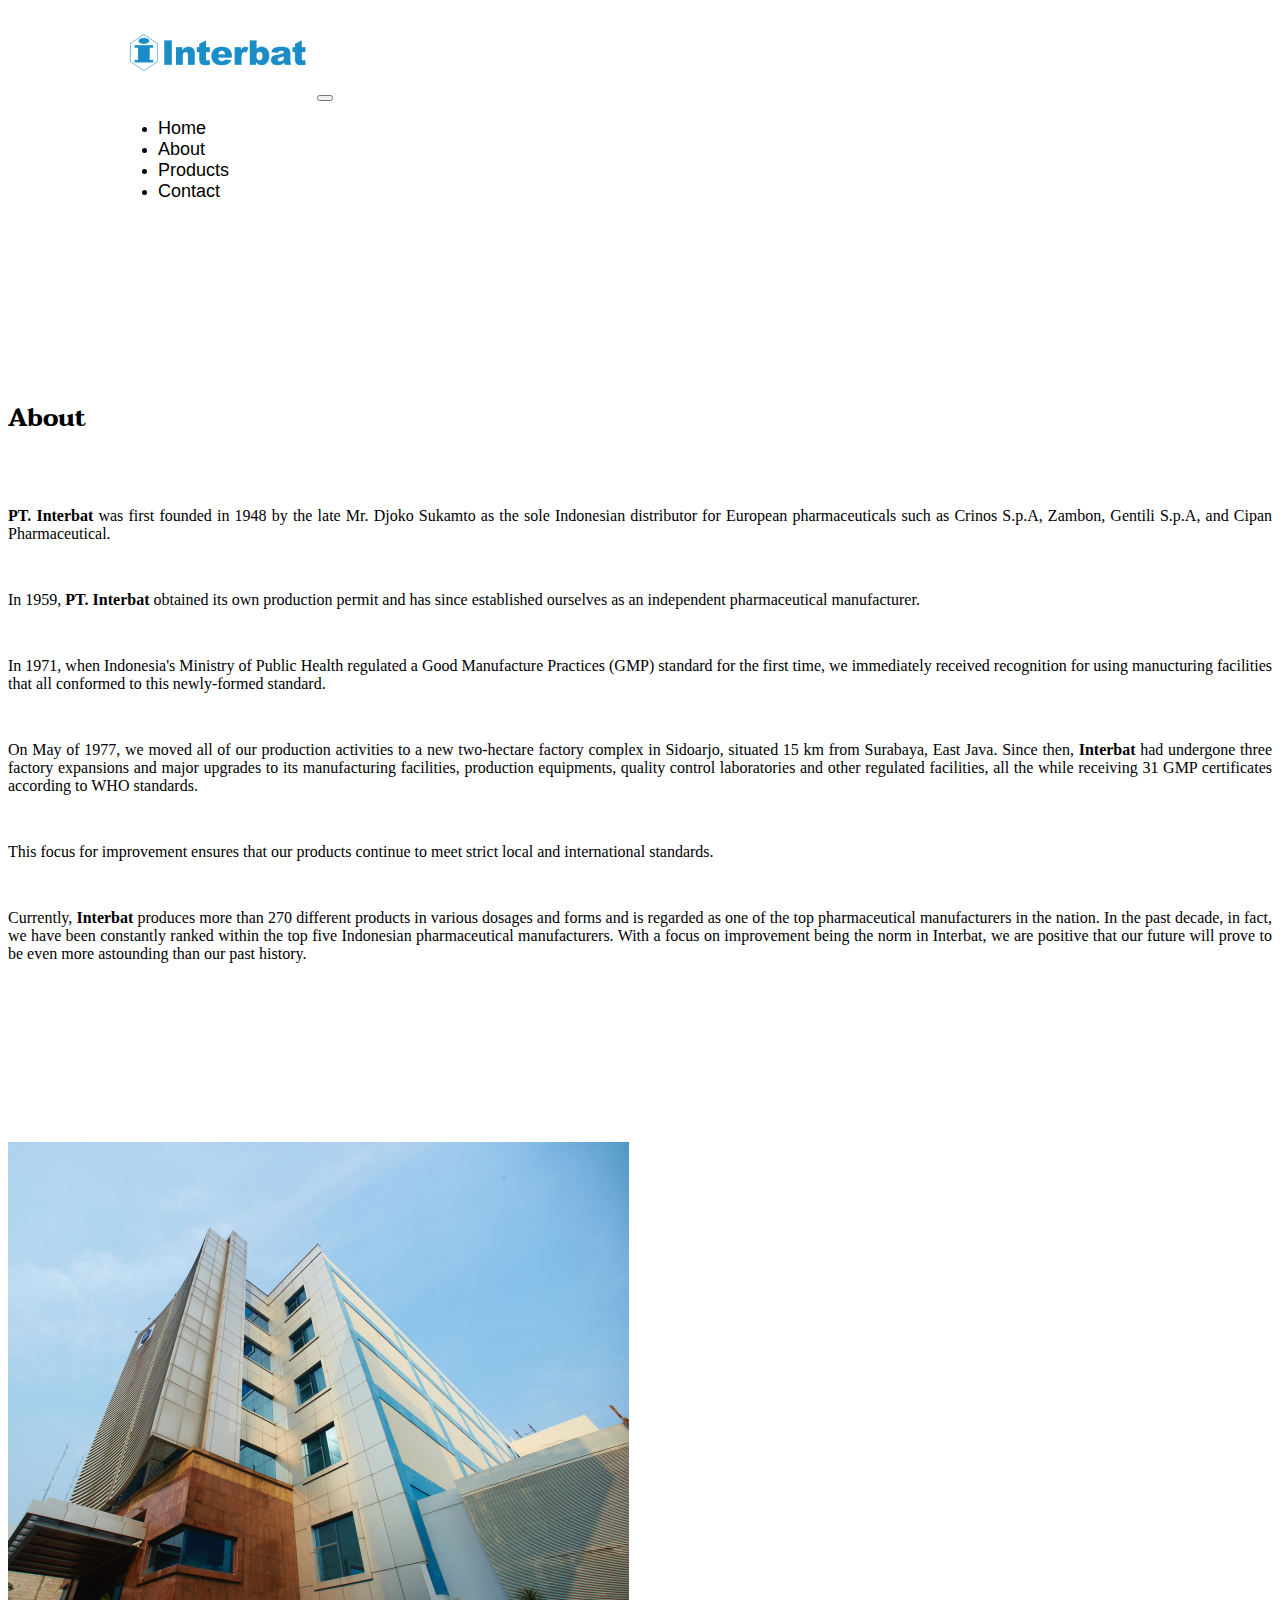
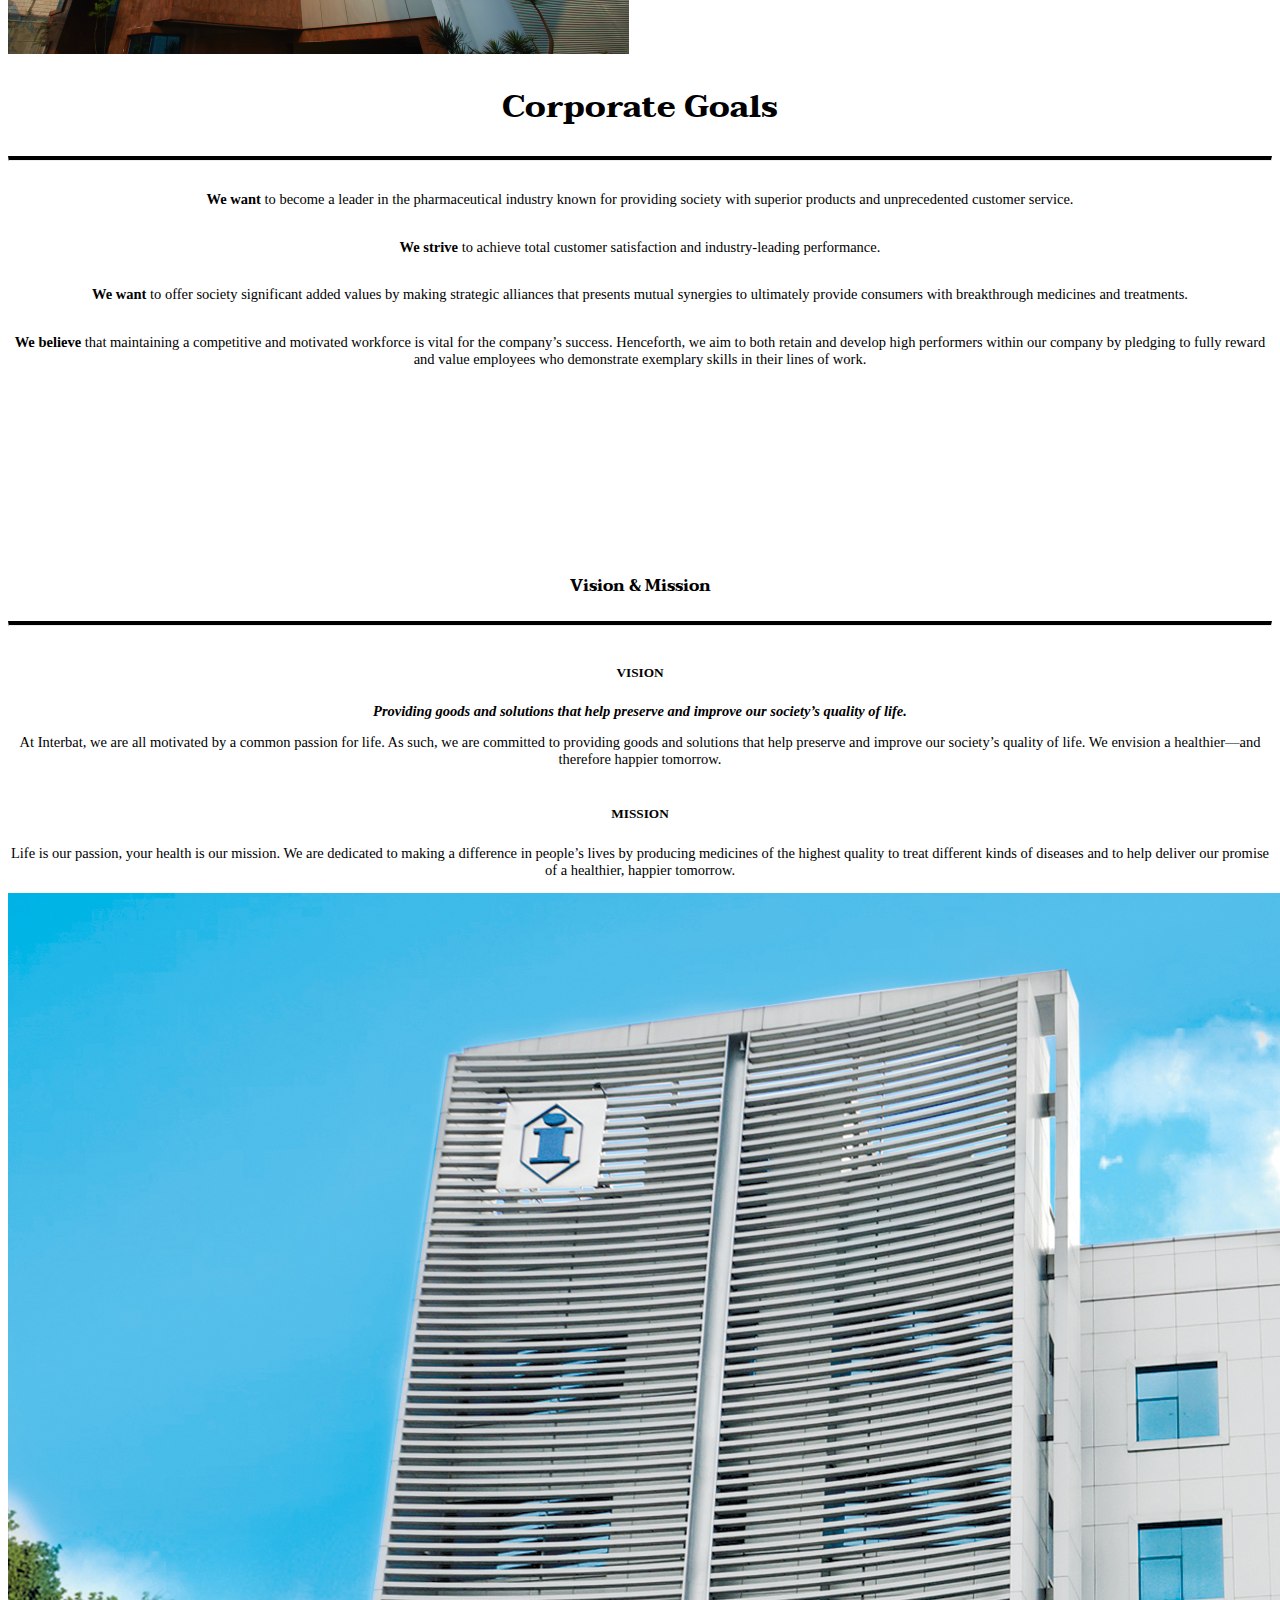
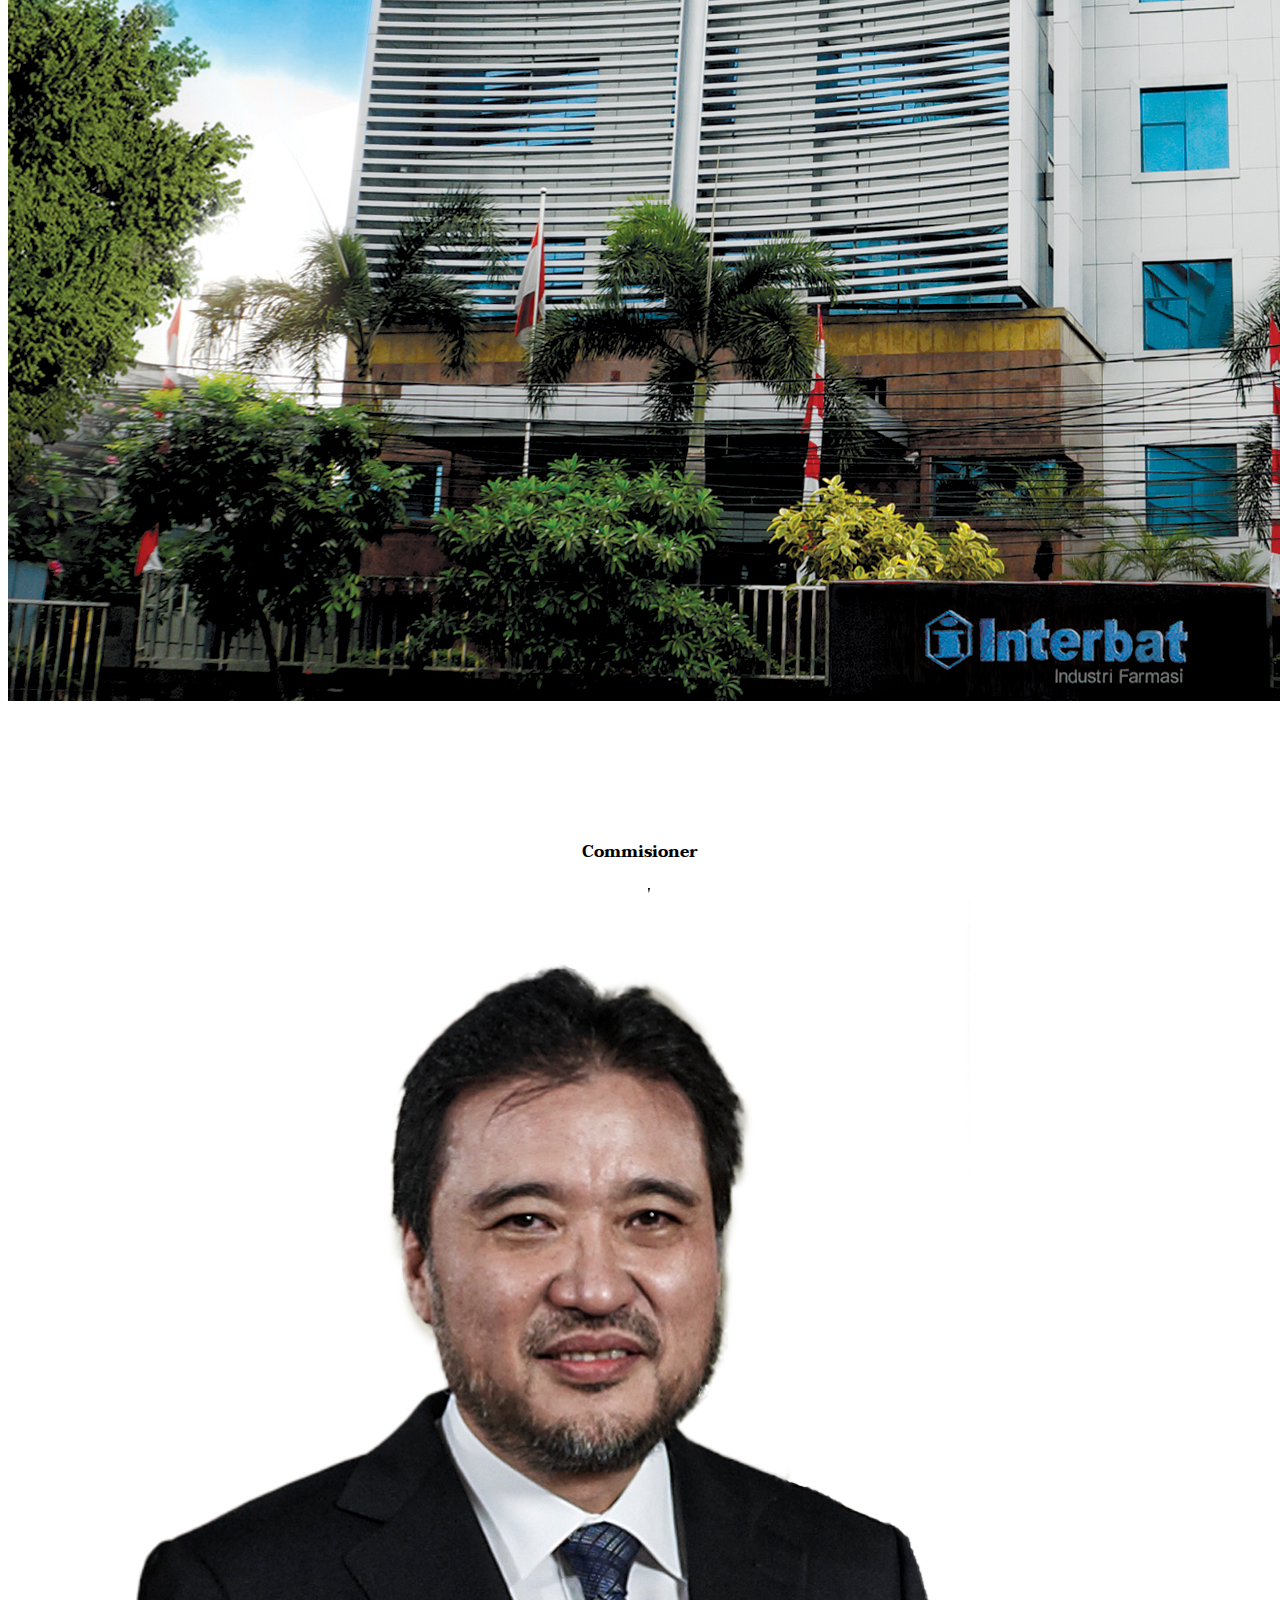
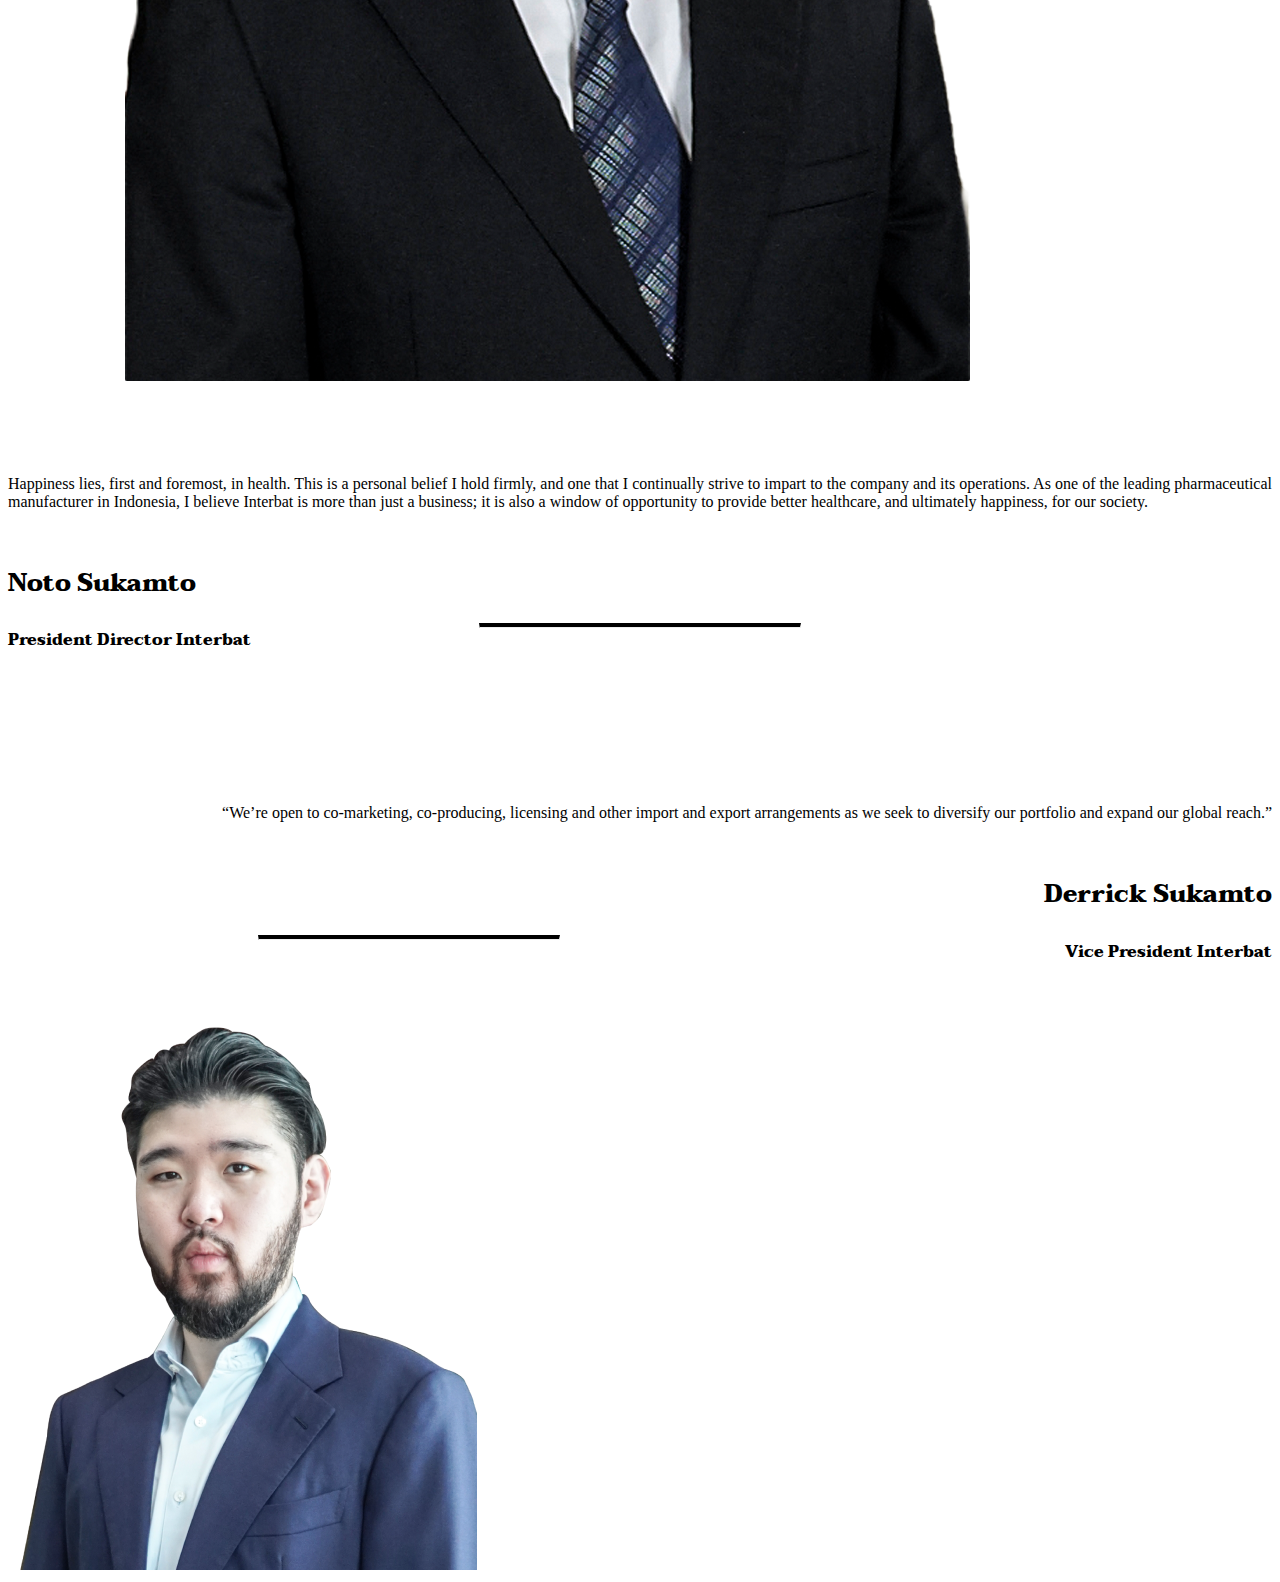
==== about.html @ 69013d94 "first commit" ====
<!doctype html>
<html lang="en">
  <head>
    <!-- Required meta tags -->
    <meta charset="utf-8">
    <meta name="viewport" content="width=device-width, initial-scale=1">
    <link rel="stylesheet" href="css/styles.css">
    
    <!-- Bootstrap CSS -->
    <link href="https://cdn.jsdelivr.net/npm/bootstrap@5.1.3/dist/css/bootstrap.min.css" rel="stylesheet" integrity="sha384-1BmE4kWBq78iYhFldvKuhfTAU6auU8tT94WrHftjDbrCEXSU1oBoqyl2QvZ6jIW3" crossorigin="anonymous">

    <title>About</title>

    <style>
        
        .dropdown-content {
          display: none;
          position: absolute;
          background-color: #f1f1f1;
          min-width: 160px;
          box-shadow: 0px 8px 16px 0px rgba(0,0,0,0.2);
          z-index: 1;
          
        }
        
        .dropdown-content a {
          color: black;
          padding: 12px 16px;
          text-decoration: none;
          display: block;
        }
        
        .dropdown-content a:hover {background-color: #ddd;}
        
        .dropdown:hover .dropdown-content {display: block;}
        </style>
  </head>
  <body>

    <!-- navbar -->
    <nav class="navbar navbar-expand-lg navbar-light bg-light fixed-top">
        <div class="container-fluid" style="margin-left: 110px;">
          <img class="logo-interbat" src="images/Logo-Interbat.png" alt="">
          <button class="navbar-toggler" type="button" data-bs-toggle="collapse" data-bs-target="#navbarSupportedContent" aria-controls="navbarSupportedContent" aria-expanded="false" aria-label="Toggle navigation">
            <span class="navbar-toggler-icon"></span>
          </button>
          <div class="collapse navbar-collapse " id="navbarSupportedContent">
            <ul class="navbar-nav ms-auto mb-2 mb-lg-0">
              <li class="nav-item">
                <a class="nav-link"  aria-current="page" href="index.html">Home</a>
              </li>
              <li class="nav-item dropdown">
                <a  href="#section-home-abouts" class="nav-link dropdown-toggle active" style="text-decoration: none;">About</a>
                <div class="dropdown-content">
                  <a href="#section-goals" style="font-size: 15px;">Corporate Goals</a>
                  <a href="#section-vission" style="font-size: 15px;">Vision & Mission</a>
                  <a href="#section-commisioner" style="font-size: 15px;">Commisioner</a>
                </div>
              </li>
              <li class="nav-item">
                <a class="nav-link"  aria-current="page" href="#">Products</a>
              </li>
              <li class="nav-item">
                <a class="nav-link"  aria-current="page" href="#">Contact</a>
              </li>
              

            </ul>
          </div>
        </div>
    </nav>
    <!-- akhir navbar -->

        <!-- cover -->
        <!-- <section class="site-cover" style="background-image: url(images/cover_about.png); padding-top: 5rem;" id="section-home-about">
            <div class="container">
              <div class="row align-items-center justify-content-center text-center site-vh-100">
                <div class="col-md-12">
                  <h1 class="site-heading site-animate mb-3" style="color: white;"></h1>
                </div>
              </div>
            </div>
        </section> -->
        <!-- end cover -->

        <section class="site-section-about" id="section-home-abouts" style="padding-top: 10rem;">
            <div class="container">
              <div class="row site-custom-gutters">
      
                <div class="col-md-12 text-center mb-5 site-animate">
                  <h2 class="display-4" style="font-family: Taviraj">About</h2>
                  <div class="row justify-content-center">
                    <div style="text-align: justify; padding-top: 2rem;">
                      <p>
                         <b>PT. Interbat</b> was first founded in 1948 by the late Mr. Djoko Sukamto as the sole Indonesian distributor for European pharmaceuticals such as Crinos S.p.A, Zambon, Gentili S.p.A, and Cipan Pharmaceutical.
                      </p>
                    </div>

                    <div style="text-align: justify; padding-top: 1rem;">
                        <p>
                            In 1959, <b>PT. Interbat</b> obtained its own production permit and has since established ourselves as an independent pharmaceutical manufacturer.             
                        </p>
                    </div>

                    <div style="text-align: justify; padding-top: 1rem;">
                        <p>
                            In 1971, when Indonesia's Ministry of Public Health regulated a Good Manufacture Practices (GMP) standard for the first time, we immediately received recognition for using manucturing facilities that all conformed to this newly-formed standard.      
                        </p>
                    </div>

                    <div style="text-align: justify; padding-top: 1rem;">
                        <p>
                            On May of 1977, we moved all of our production activities to a new two-hectare factory complex in Sidoarjo, situated 15 km from Surabaya, East Java. Since then, <b>Interbat</b> had undergone three factory expansions and major upgrades to its manufacturing facilities, production equipments, quality control laboratories and other regulated facilities, all the while receiving 31 GMP certificates according to WHO standards.
                        </p>
                    </div>

                    <div style="text-align: justify; padding-top: 1rem;">
                        <p>
                            This focus for improvement ensures that our products continue to meet strict local and international standards.
                        </p>
                    </div>

                    <div style="text-align: justify; padding-top: 1rem;">
                        <p>
                            Currently, <b>Interbat</b> produces more than 270 different products in various dosages and forms and is regarded as one of the top pharmaceutical manufacturers in the nation. In the past decade, in fact, we have been constantly ranked within the top five Indonesian pharmaceutical manufacturers. With a focus on improvement being the norm in Interbat, we are positive that our future will prove to be even more astounding than our past history.
                        </p>
                    </div>
                  </div>
                </div>
              </div>
            </div>
          </section>

     <!-- Corporate Goals -->
     <section class="site-section-goals" id="section-goals" style="padding-top: 10rem;">
        <div class="container">
          <div class="row">
            <div class="col-md-6 site-animate mb-5" style="margin-top: 3px;" data-animate-effect="fadeInRight">
                <a href="images/coorporate_goals.png">
                  <img src="images/coorporate_goals.png" class="img-fluid">
                </a>
              </div>
            <div class="col-md-1"></div>
            <div class="col-md-5 site-animate mb-4">
                <h1 style="text-align: center; font-family: Taviraj;" class="site-primary-title display-4">Corporate Goals</h1>
                <hr style="border-top: 4px solid black;">
                <p style="text-align: center; padding-top: 1rem; font-size: 14.5px;"><b>We want</b> to become a leader in the pharmaceutical industry known for providing society with superior products and unprecedented customer service.</p>
                <p style="text-align: center; padding-top: 1rem; font-size: 14.5px;"><b>We strive</b> to achieve total customer satisfaction and industry-leading performance.</p>
                <p style="text-align: center; padding-top: 1rem; font-size: 14.5px;"><b> We want</b> to offer society significant added values by making strategic alliances that presents mutual synergies to ultimately provide consumers with breakthrough medicines and treatments.</p>
                <p style="text-align: center; padding-top: 1rem; font-size: 14.5px;"><b>We believe</b> that maintaining a competitive and motivated workforce is vital for the company’s success. Henceforth, we aim to both retain and develop high performers within our company by pledging to fully reward and value employees who demonstrate exemplary skills in their lines of work.</p>                        
            </div>  
          </div>
        </div>
  </section>
    <!-- end Corporate Goals -->  

         <!-- Vission & Mission -->
    
         <section class="site-section-vission" id="section-vission" style="padding-top: 10rem;">
            <div class="container">
              <div class="row">
                <div class="col-md-5 site-animate mb-4" style="margin-top: 30px;">
                    <h4 style="text-align: center; font-family: Taviraj;" class="site-primary-title display-4">Vision & Mission</h4>
                    <hr style="border-top: 4px solid black;">
                    <h5 style="text-align: center; padding-top: 1rem;"> <b>VISION</b></h5>
                    <p style="text-align: center; font-size: 14.5px;"><b> <i>Providing goods and solutions that help preserve and improve our society’s quality of life.</i> </b> </p>
                    <p style="text-align: center; font-size: 14.5px;">At Interbat, we are all motivated by a common passion for life. As such, we are committed to providing goods and solutions that help preserve and improve our society’s quality of life. We envision a healthier—and therefore happier tomorrow.</p>
                    <h5 style="text-align: center; padding-top: 1rem;"> <b>MISSION</b></h5>
                    <p style="text-align: center; font-size: 14.5px;">Life is our passion, your health is our mission. We are dedicated to making a difference in people’s lives by producing medicines of the highest quality to treat different kinds of diseases and to help deliver our promise of a healthier, happier tomorrow.</p>
                </div>
                <div class="col-md-1"></div>
                <div class="col-md-6 site-animate mb-5" data-animate-effect="fadeInRight">
                    <a href="images/vissionMission.png">
                      <img src="images/vissionMission.png" class="img-fluid">
                    </a>
                </div>
              </div>
            </div>
      </section>
        <!-- end Vission & Mission -->  

         <!-- Commisioner -->
    
         <section class="site-section-vission" id="section-commisioner" style="padding-top: 7rem;">
            <h4 style="text-align: center; font-family: Taviraj;" class="site-primary-title display-4">Commisioner</h4>
            <hr style="border-top: 4px solid black; margin-left: 640px; margin-right: 640px;max-width: 300px;">
            <div class="container">
              <div class="row">
                <div class="col-md-5 site-animate mb-5" data-animate-effect="fadeInRight">
                    <a href="images/noto.png">
                      <img src="images/noto.png" class="img-fluid">
                    </a>
                </div>
                <div class="col-md-1"></div>
                <div class="col-md-5 site-animate mb-4" style="margin-top: 90px;">
                    <p style="text-align: justify; font-size: 16px;"> Happiness lies, first and foremost, in health. This is a personal belief I hold firmly, and one that I continually strive to impart to the company and its operations. As one of the leading pharmaceutical manufacturer in Indonesia, I believe Interbat is more than just a business; it is also a window of opportunity to provide better healthcare, and ultimately happiness, for our society. </p>

                    <h2 style="text-align: left; padding-top: 2rem; font-family: Taviraj;"> <b>Noto Sukamto</b></h2>
                    <hr style="border-top: 4px solid black; max-width: 320px; margin-top: 0px;">
                    <h4 style="text-align: left; margin-top: -10px; font-family: Taviraj; "> <b>President Director Interbat</b> </h4>
                </div>
              </div>
              <div class="row">
               
                
                <div class="col-md-5 site-animate mb-4" style="margin-top: 150px;">
                    <p style="text-align: right; font-size: 16px;"> “We’re open to co-marketing, co-producing, licensing and other import and export arrangements as we seek to diversify our portfolio and expand our global reach.”</p>

                    <h2 style="text-align: right; padding-top: 2rem; font-family: Taviraj;"> <b>Derrick Sukamto</b></h2>
                    <hr style=" margin-left: 250px;  border-top: 4px solid black; max-width: 300px; margin-top: 0px;">
                    <h4 style="text-align: right; margin-top: -10px; font-family: Taviraj; "> <b>Vice President Interbat</b> </h4>
                </div>
                <div class="col-md-1"></div>
                <div class="col-md-5 site-animate mb-5" data-animate-effect="fadeInRight">
                    <a href="images/Derrick.png">
                      <img src="images/Derrick.png" class="img-fluid">
                    </a>
                </div>
              </div>
      </section>
        <!-- end Commisioner -->  
        

   
    
  

    <!-- Option 2: Separate Popper and Bootstrap JS -->

    <script src="https://code.jquery.com/jquery-3.6.0.min.js" integrity="sha256-/xUj+3OJU5yExlq6GSYGSHk7tPXikynS7ogEvDej/m4=" crossorigin="anonymous"></script>
    <script src="https://cdn.jsdelivr.net/npm/@popperjs/core@2.10.2/dist/umd/popper.min.js" integrity="sha384-7+zCNj/IqJ95wo16oMtfsKbZ9ccEh31eOz1HGyDuCQ6wgnyJNSYdrPa03rtR1zdB" crossorigin="anonymous"></script>
    <script src="https://cdn.jsdelivr.net/npm/bootstrap@5.1.3/dist/js/bootstrap.min.js" integrity="sha384-QJHtvGhmr9XOIpI6YVutG+2QOK9T+ZnN4kzFN1RtK3zEFEIsxhlmWl5/YESvpZ13" crossorigin="anonymous"></script>
   
  </body>
</html>

<script>
    $('.nav-link').on('click', function(){
        $('.nav-link').removeClass('active');
        $(this).addClass('active');
    });

    document.addEventListener("DOMContentLoaded", function(){
    // make it as accordion for smaller screens
    if (window.innerWidth > 992) {

        document.querySelectorAll('.navbar .nav-item').forEach(function(everyitem){

            everyitem.addEventListener('mouseover', function(e){

                let el_link = this.querySelector('a[data-bs-toggle]');

                if(el_link != null){
                    let nextEl = el_link.nextElementSibling;
                    el_link.classList.add('show');
                    nextEl.classList.add('show');
                }

            });
            everyitem.addEventListener('mouseleave', function(e){
                let el_link = this.querySelector('a[data-bs-toggle]');

                if(el_link != null){
                    let nextEl = el_link.nextElementSibling;
                    el_link.classList.remove('show');
                    nextEl.classList.remove('show');
                }


            })
        });

    }
    // end if innerWidth
    });     
</script>
---- css/styles.css ----
@import url('https://fonts.googleapis.com/css2?family=Taviraj:wght@100;600&display=swap');

.navbar-nav li a{

  font-family: sans-serif;
  font-style: normal;
  font-weight: 400;
  font-size: 18px;
  line-height: 21px;
  text-align: center;
  text-decoration: none;

  color: #000000;
}

.d-flex{
  font-family: sans-serif;
}


nav{
  display: flex;
  align-items: center;
  justify-content: space-between;
}

.navbar-nav li{
  margin-right: 30px;
}
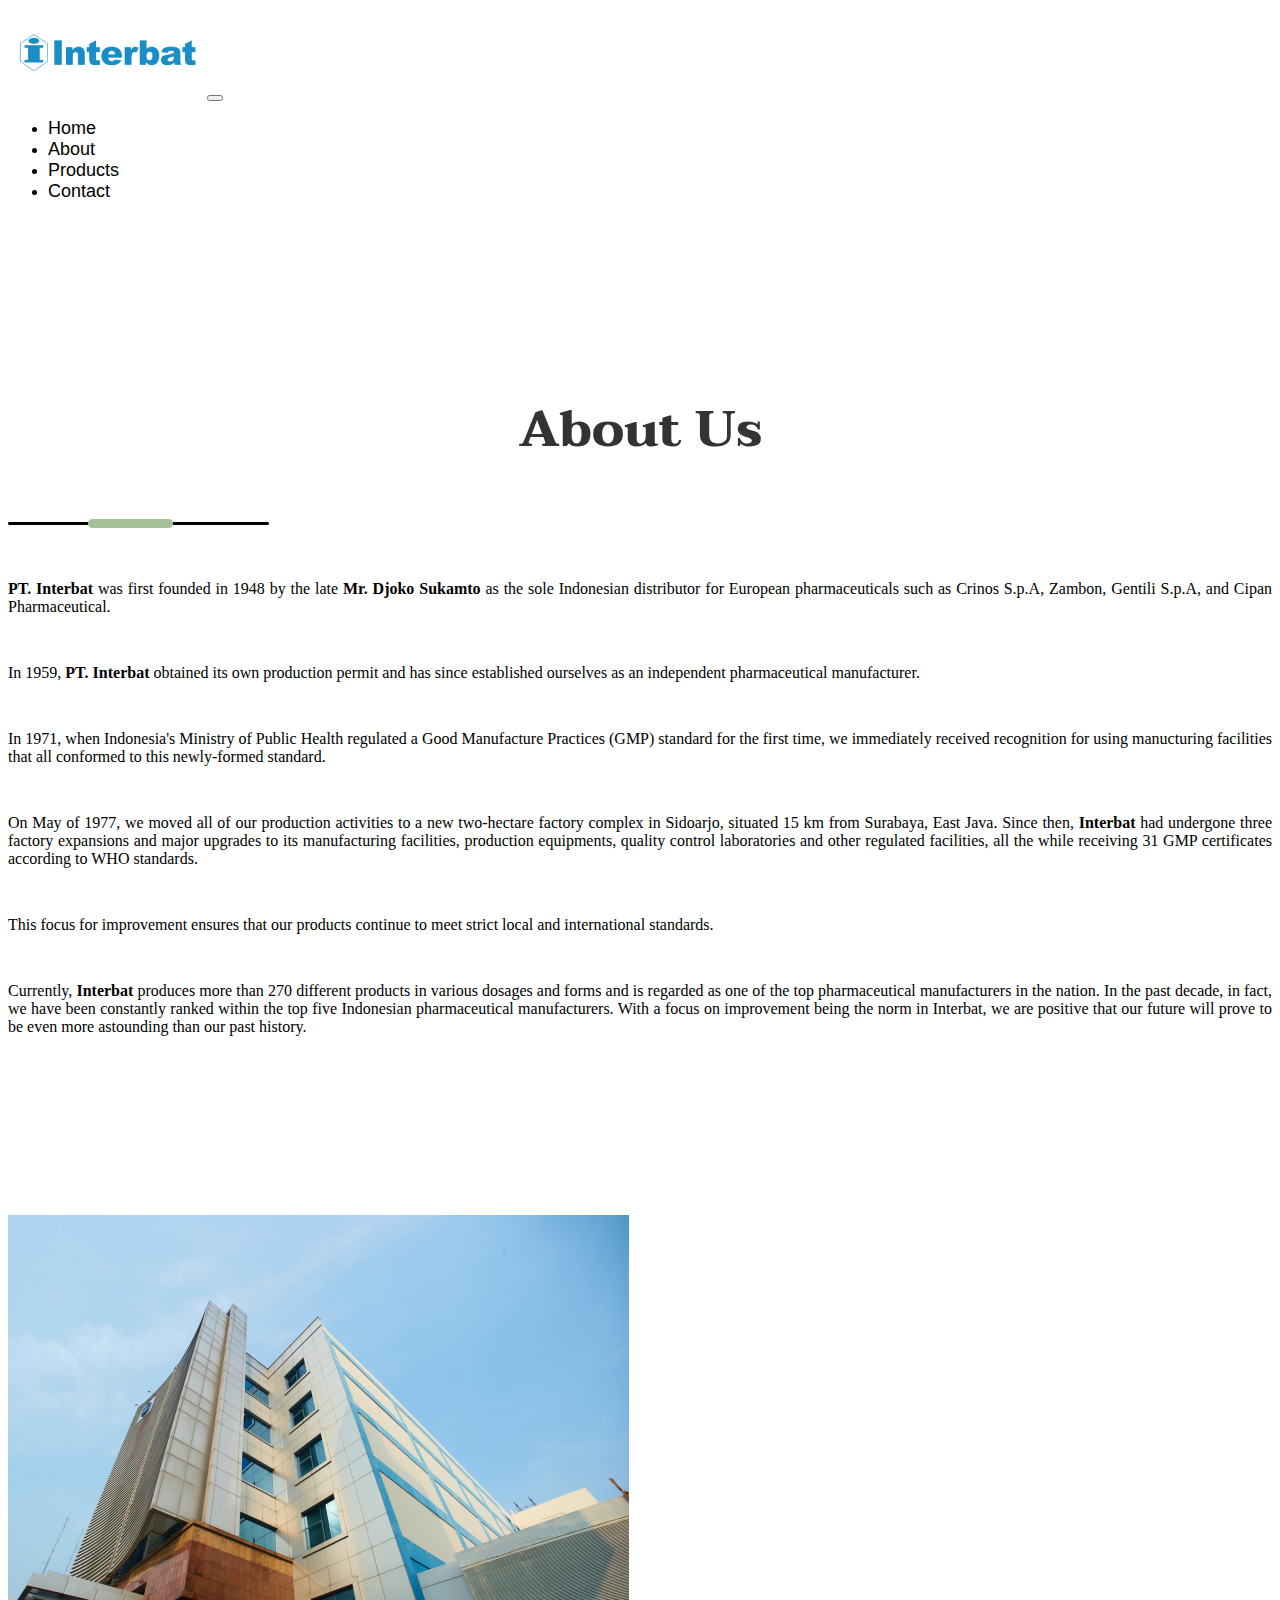
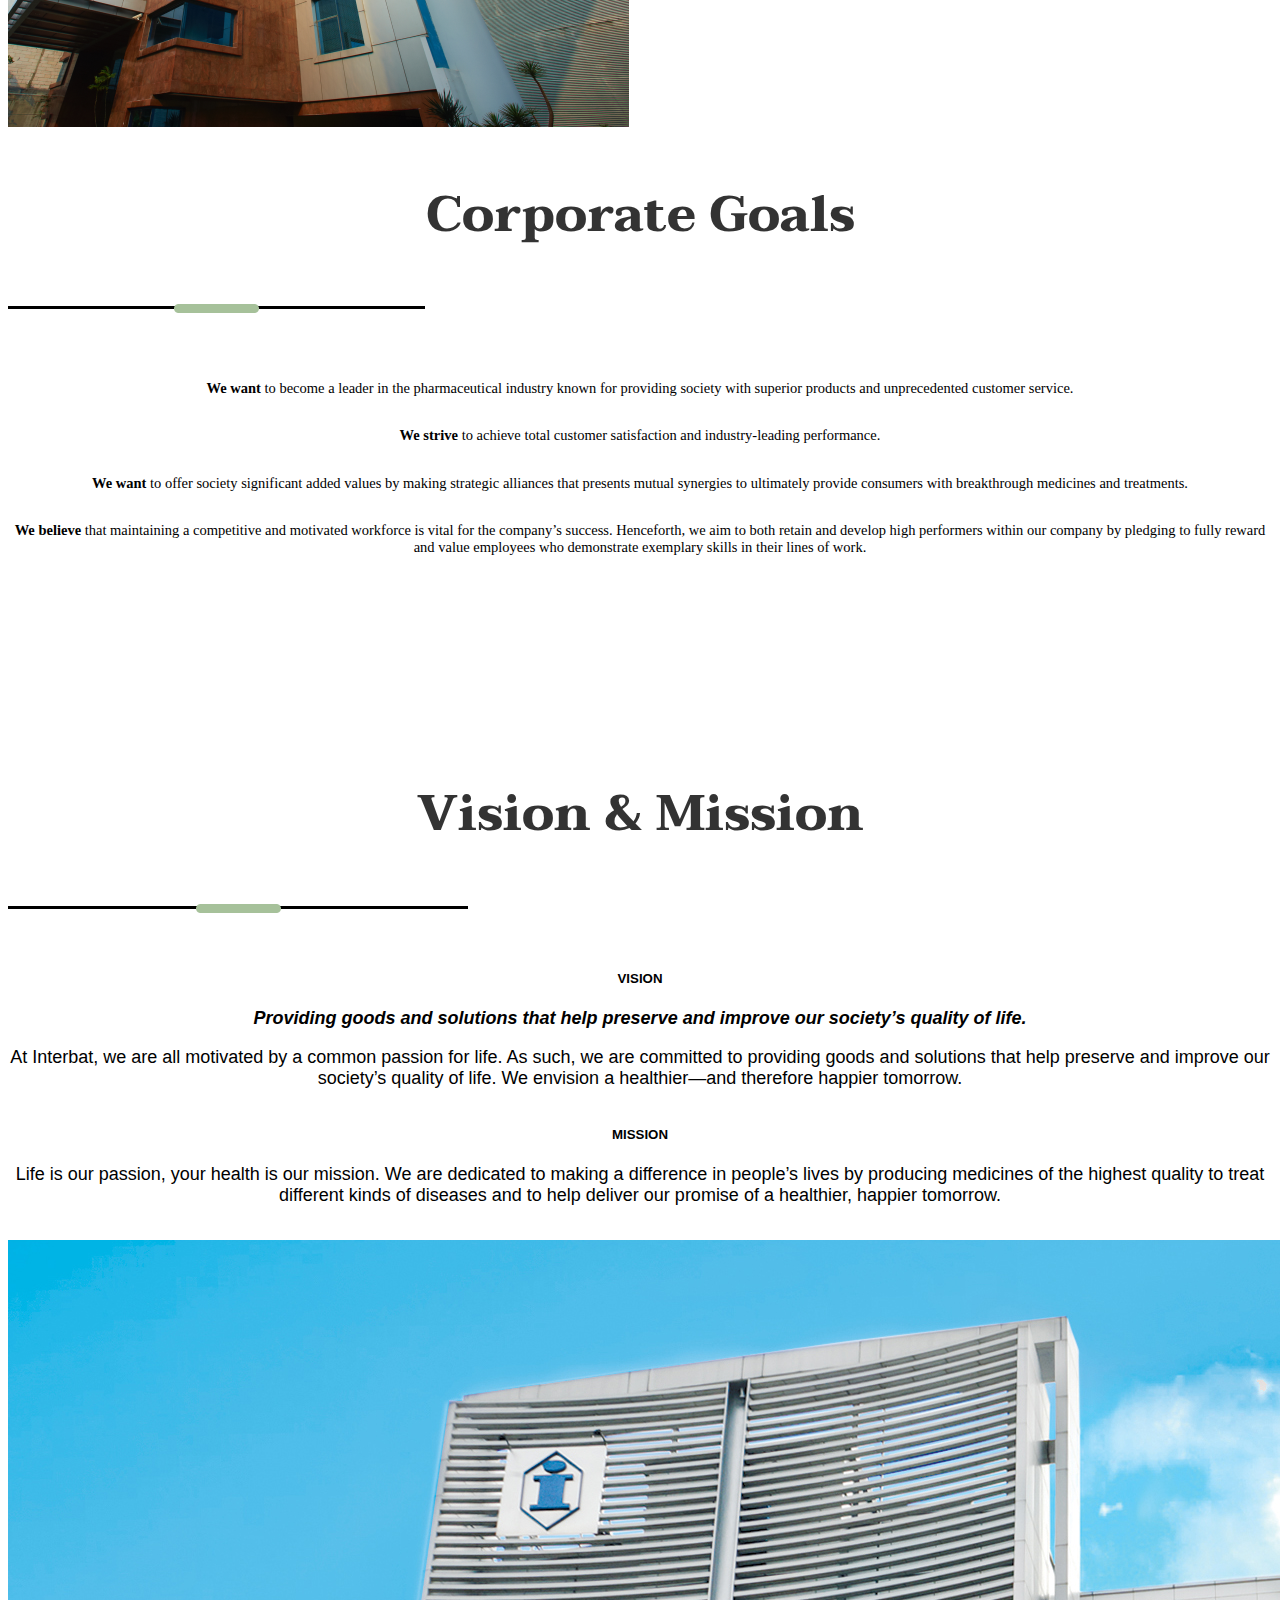
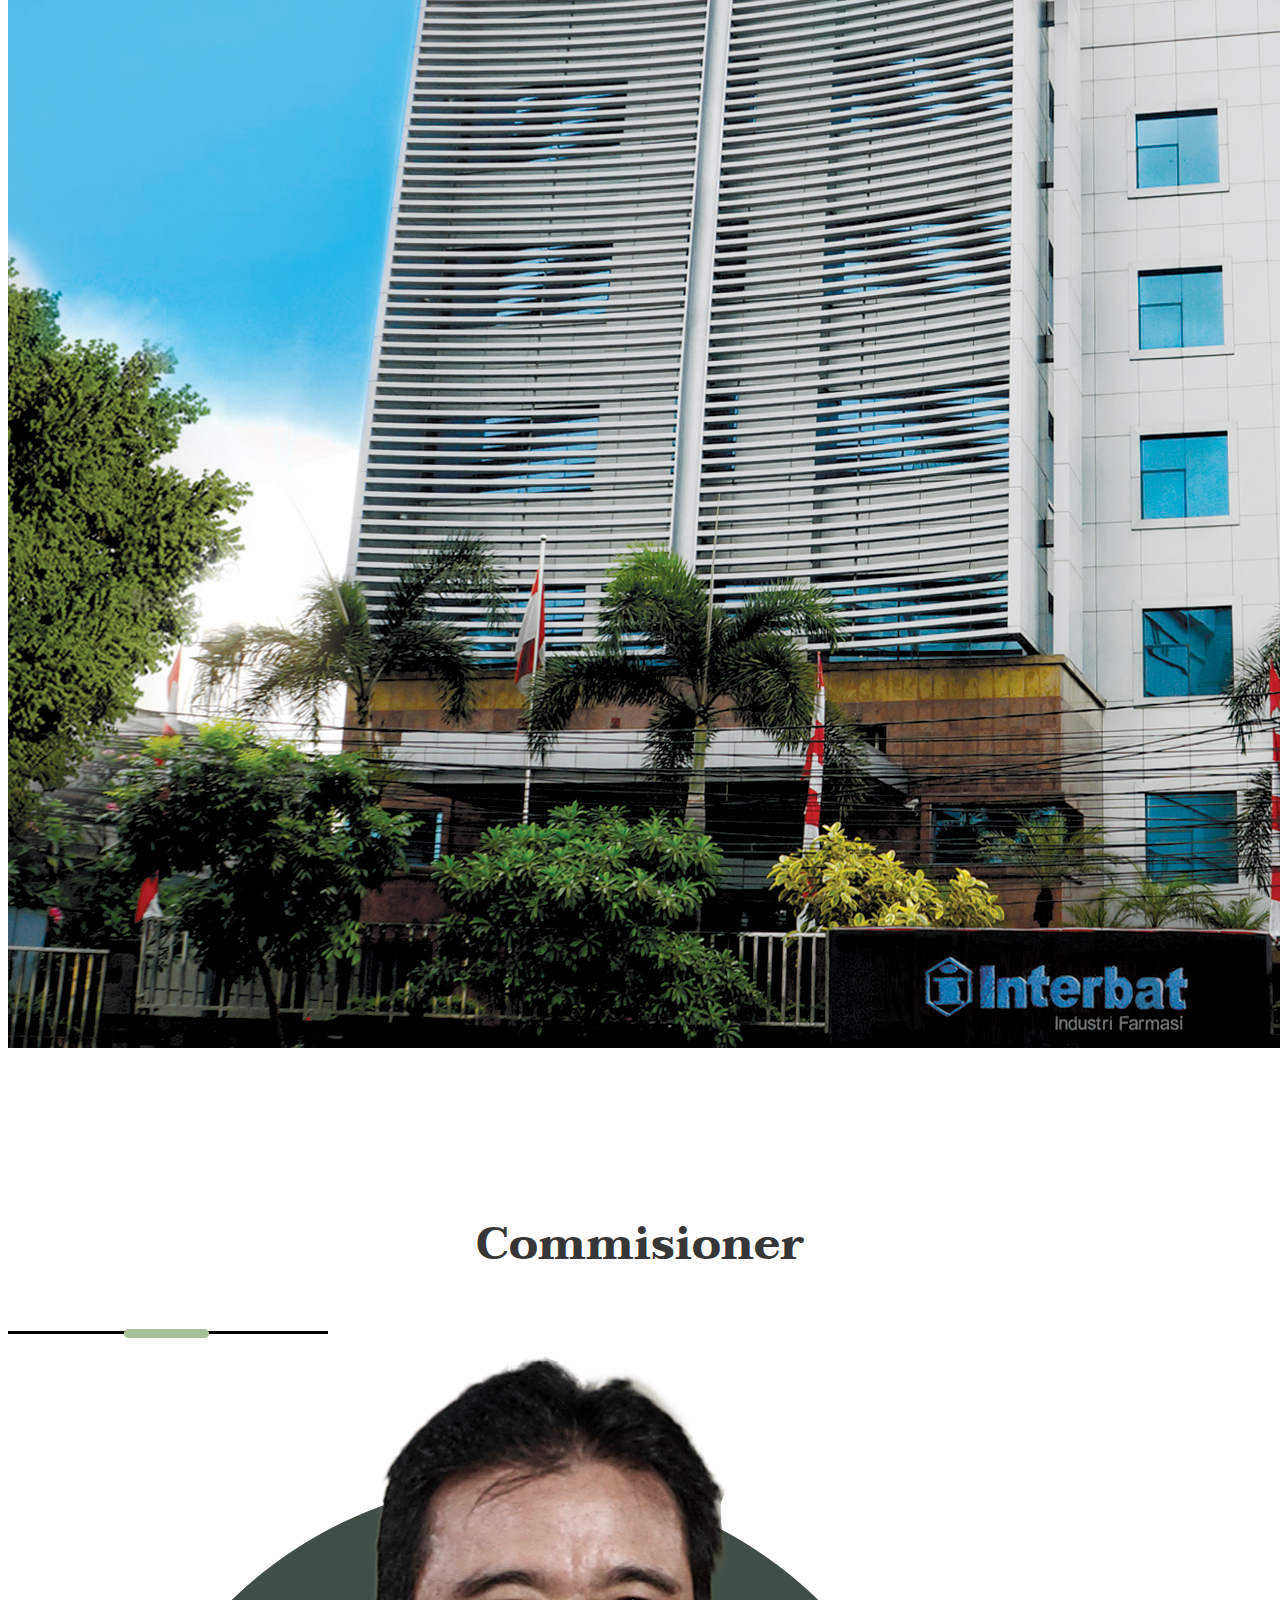
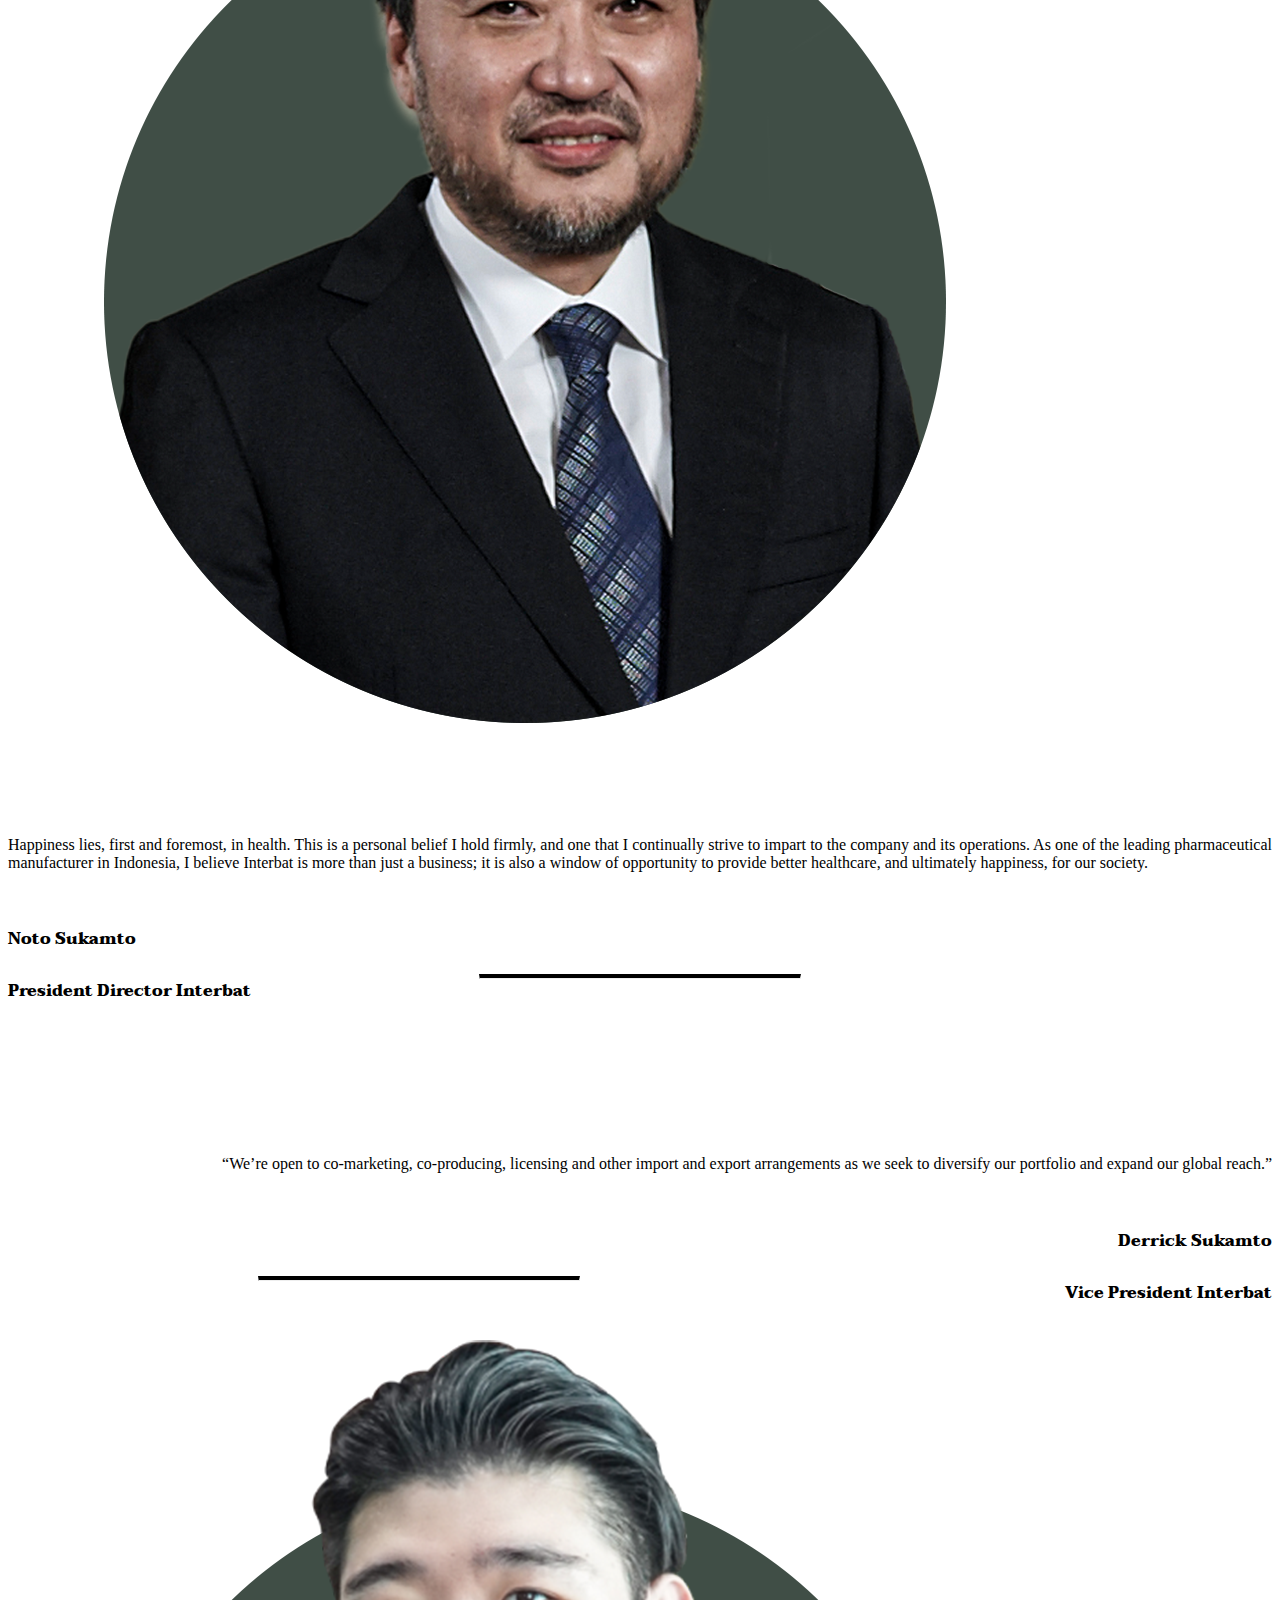
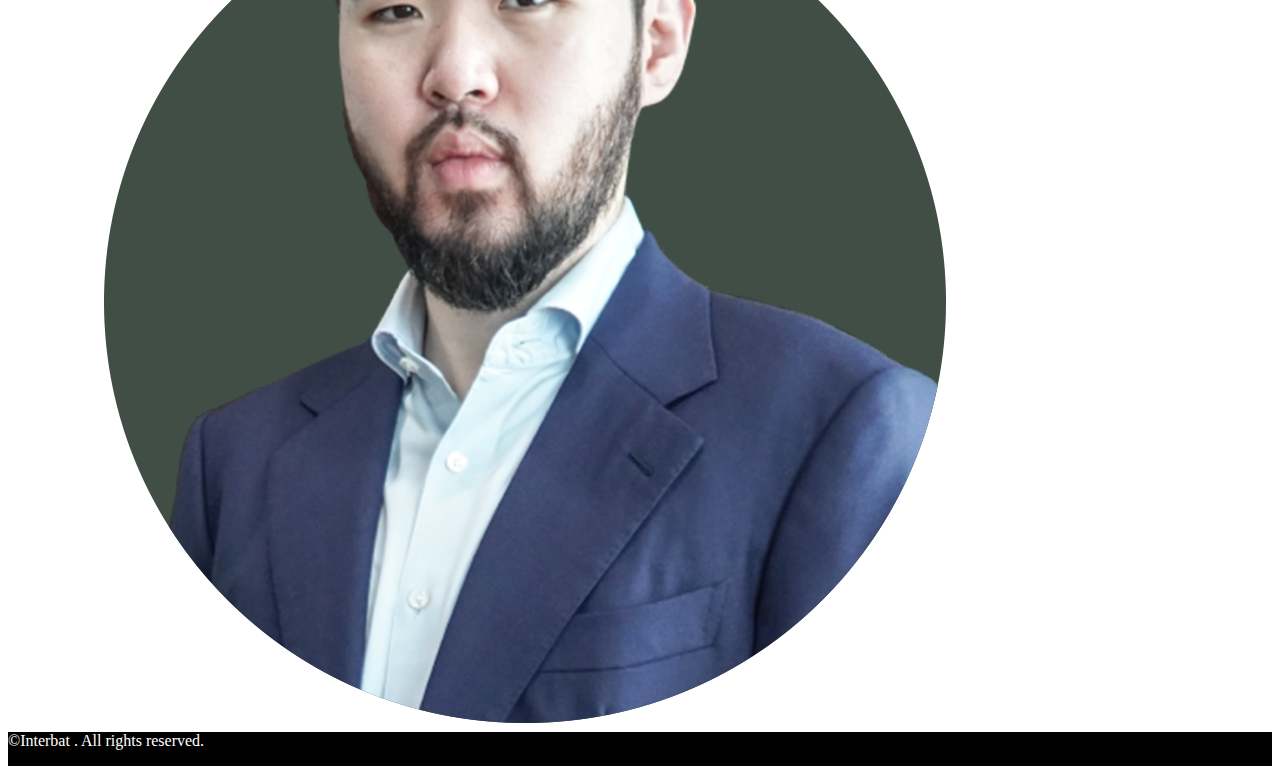
==== commit 1ab88447: "update halaman about" ====
--- a/about.html
+++ b/about.html
@@ -39,7 +39,7 @@
 
     <!-- navbar -->
     <nav class="navbar navbar-expand-lg navbar-light bg-light fixed-top">
-        <div class="container-fluid" style="margin-left: 110px;">
+        <div class="container">
           <img class="logo-interbat" src="images/Logo-Interbat.png" alt="">
           <button class="navbar-toggler" type="button" data-bs-toggle="collapse" data-bs-target="#navbarSupportedContent" aria-controls="navbarSupportedContent" aria-expanded="false" aria-label="Toggle navigation">
             <span class="navbar-toggler-icon"></span>
@@ -83,16 +83,17 @@
         </section> -->
         <!-- end cover -->
 
-        <section class="site-section-about" id="section-home-abouts" style="padding-top: 10rem;">
+        <section class="site-section-about" id="section-home-abouts" style="padding-top: 8rem;">
             <div class="container">
               <div class="row site-custom-gutters">
       
-                <div class="col-md-12 text-center mb-5 site-animate">
-                  <h2 class="display-4" style="font-family: Taviraj">About</h2>
+                <div class="text-center site-about">
+                  <h2>About Us</h2>
+                  <img src="images/line-about.png" alt="line-about" class="img-fluid">
                   <div class="row justify-content-center">
                     <div style="text-align: justify; padding-top: 2rem;">
                       <p>
-                         <b>PT. Interbat</b> was first founded in 1948 by the late Mr. Djoko Sukamto as the sole Indonesian distributor for European pharmaceuticals such as Crinos S.p.A, Zambon, Gentili S.p.A, and Cipan Pharmaceutical.
+                         <b>PT. Interbat</b> was first founded in 1948 by the late <b>Mr. Djoko Sukamto</b> as the sole Indonesian distributor for European pharmaceuticals such as Crinos S.p.A, Zambon, Gentili S.p.A, and Cipan Pharmaceutical.
                       </p>
                     </div>
 
@@ -141,10 +142,10 @@
                 </a>
               </div>
             <div class="col-md-1"></div>
-            <div class="col-md-5 site-animate mb-4">
-                <h1 style="text-align: center; font-family: Taviraj;" class="site-primary-title display-4">Corporate Goals</h1>
-                <hr style="border-top: 4px solid black;">
-                <p style="text-align: center; padding-top: 1rem; font-size: 14.5px;"><b>We want</b> to become a leader in the pharmaceutical industry known for providing society with superior products and unprecedented customer service.</p>
+            <div class="col-md-5 site-animate mb-4 text-center site-about">
+                <h2>Corporate Goals</h2>
+                <img src="images/line-goals.png" class="img-fluid">
+                <p style="text-align: center; padding-top: 3rem; font-size: 14.5px;"><b>We want</b> to become a leader in the pharmaceutical industry known for providing society with superior products and unprecedented customer service.</p>
                 <p style="text-align: center; padding-top: 1rem; font-size: 14.5px;"><b>We strive</b> to achieve total customer satisfaction and industry-leading performance.</p>
                 <p style="text-align: center; padding-top: 1rem; font-size: 14.5px;"><b> We want</b> to offer society significant added values by making strategic alliances that presents mutual synergies to ultimately provide consumers with breakthrough medicines and treatments.</p>
                 <p style="text-align: center; padding-top: 1rem; font-size: 14.5px;"><b>We believe</b> that maintaining a competitive and motivated workforce is vital for the company’s success. Henceforth, we aim to both retain and develop high performers within our company by pledging to fully reward and value employees who demonstrate exemplary skills in their lines of work.</p>                        
@@ -159,17 +160,17 @@
          <section class="site-section-vission" id="section-vission" style="padding-top: 10rem;">
             <div class="container">
               <div class="row">
-                <div class="col-md-5 site-animate mb-4" style="margin-top: 30px;">
-                    <h4 style="text-align: center; font-family: Taviraj;" class="site-primary-title display-4">Vision & Mission</h4>
-                    <hr style="border-top: 4px solid black;">
-                    <h5 style="text-align: center; padding-top: 1rem;"> <b>VISION</b></h5>
-                    <p style="text-align: center; font-size: 14.5px;"><b> <i>Providing goods and solutions that help preserve and improve our society’s quality of life.</i> </b> </p>
-                    <p style="text-align: center; font-size: 14.5px;">At Interbat, we are all motivated by a common passion for life. As such, we are committed to providing goods and solutions that help preserve and improve our society’s quality of life. We envision a healthier—and therefore happier tomorrow.</p>
+                <div class="col-md-5 site-animate mb-4 site-about text-center" style="font-family: 'Work Sans', sans-serif;">
+                    <h2>Vision & Mission</h2>
+                    <img src="images/line-vission-mission.png" class="img-fluid">
+                    <h5 style="text-align: center; padding-top: 2rem;"> <b>VISION</b></h5>
+                    <p style="text-align: center; font-size: 18px;"><b> <i>Providing goods and solutions that help preserve and improve our society’s quality of life.</i> </b> </p>
+                    <p style="text-align: center; font-size: 18px;">At Interbat, we are all motivated by a common passion for life. As such, we are committed to providing goods and solutions that help preserve and improve our society’s quality of life. We envision a healthier—and therefore happier tomorrow.</p>
                     <h5 style="text-align: center; padding-top: 1rem;"> <b>MISSION</b></h5>
-                    <p style="text-align: center; font-size: 14.5px;">Life is our passion, your health is our mission. We are dedicated to making a difference in people’s lives by producing medicines of the highest quality to treat different kinds of diseases and to help deliver our promise of a healthier, happier tomorrow.</p>
+                    <p style="text-align: center; font-size: 18px; ">Life is our passion, your health is our mission. We are dedicated to making a difference in people’s lives by producing medicines of the highest quality to treat different kinds of diseases and to help deliver our promise of a healthier, happier tomorrow.</p>
                 </div>
                 <div class="col-md-1"></div>
-                <div class="col-md-6 site-animate mb-5" data-animate-effect="fadeInRight">
+                <div class="col-md-6 site-animate mb-5" data-animate-effect="fadeInRight" style="padding-top: 1rem;">
                     <a href="images/vissionMission.png">
                       <img src="images/vissionMission.png" class="img-fluid">
                     </a>
@@ -181,21 +182,23 @@
 
          <!-- Commisioner -->
     
-         <section class="site-section-vission" id="section-commisioner" style="padding-top: 7rem;">
-            <h4 style="text-align: center; font-family: Taviraj;" class="site-primary-title display-4">Commisioner</h4>
-            <hr style="border-top: 4px solid black; margin-left: 640px; margin-right: 640px;max-width: 300px;">
-            <div class="container">
+         <section class="site-section-vission text-center" id="section-commisioner" style="padding-top: 7rem;">
+          <div class="container">
+            <div class="text-center site-about">
+              <h2 style="font-size: 45px;">Commisioner</h2>
+              <img src="images/line-commisioner.png" alt="line-about" class="img-fluid">
+            </div>
               <div class="row">
                 <div class="col-md-5 site-animate mb-5" data-animate-effect="fadeInRight">
-                    <a href="images/noto.png">
-                      <img src="images/noto.png" class="img-fluid">
+                    <a href="images/Pak Noto.png">
+                      <img src="images/Pak Noto.png" class="img-fluid">
                     </a>
                 </div>
                 <div class="col-md-1"></div>
                 <div class="col-md-5 site-animate mb-4" style="margin-top: 90px;">
                     <p style="text-align: justify; font-size: 16px;"> Happiness lies, first and foremost, in health. This is a personal belief I hold firmly, and one that I continually strive to impart to the company and its operations. As one of the leading pharmaceutical manufacturer in Indonesia, I believe Interbat is more than just a business; it is also a window of opportunity to provide better healthcare, and ultimately happiness, for our society. </p>
-
-                    <h2 style="text-align: left; padding-top: 2rem; font-family: Taviraj;"> <b>Noto Sukamto</b></h2>
+                    
+                    <h4 style="text-align: left; padding-top: 2rem; font-family: Taviraj;"> <b>Noto Sukamto</b></h4>
                     <hr style="border-top: 4px solid black; max-width: 320px; margin-top: 0px;">
                     <h4 style="text-align: left; margin-top: -10px; font-family: Taviraj; "> <b>President Director Interbat</b> </h4>
                 </div>
@@ -203,17 +206,17 @@
               <div class="row">
                
                 
-                <div class="col-md-5 site-animate mb-4" style="margin-top: 150px;">
+                <div class="col-md-5 site-animate mb-4" style="margin-top: 150px; text-align: right;">
                     <p style="text-align: right; font-size: 16px;"> “We’re open to co-marketing, co-producing, licensing and other import and export arrangements as we seek to diversify our portfolio and expand our global reach.”</p>
 
-                    <h2 style="text-align: right; padding-top: 2rem; font-family: Taviraj;"> <b>Derrick Sukamto</b></h2>
-                    <hr style=" margin-left: 250px;  border-top: 4px solid black; max-width: 300px; margin-top: 0px;">
+                    <h4 style="text-align: right; padding-top: 2rem; font-family: Taviraj;"> <b>Derrick Sukamto</b></h4>
+                    <hr style=" margin-left: 250px; border-top: 4px solid black; max-width: 320px; margin-top: 0px;">
                     <h4 style="text-align: right; margin-top: -10px; font-family: Taviraj; "> <b>Vice President Interbat</b> </h4>
                 </div>
                 <div class="col-md-1"></div>
                 <div class="col-md-5 site-animate mb-5" data-animate-effect="fadeInRight">
-                    <a href="images/Derrick.png">
-                      <img src="images/Derrick.png" class="img-fluid">
+                    <a href="images/Pak Derrick.png">
+                      <img src="images/Pak Derrick.png" class="img-fluid">
                     </a>
                 </div>
               </div>
@@ -221,7 +224,11 @@
         <!-- end Commisioner -->  
         
 
-   
+    <footer class="page-footer font-small pt-4 text-center" style="background-color: black;">    
+      <div class="footer-copyright text-center" style="padding-bottom: 1rem; color: white;">
+        ©Interbat . All rights reserved.
+      </div>
+    </footer>
     
   
 
--- a/css/styles.css
+++ b/css/styles.css
@@ -28,3 +28,131 @@
   margin-right: 30px;
 }
 
+/* Site Latest News */
+.site-news h2{
+  font-family: 'Taviraj', serif;
+  font-weight: 700; 
+  font-size: 50px; 
+  color: rgba(0, 0, 0, 0.8); 
+  line-height: 76px; 
+  font-style: normal;
+}
+
+/* Site About */
+.site-about h2{
+  font-family: 'Taviraj', serif;
+  font-weight: 700; 
+  font-size: 50px; 
+  line-height: 85px; 
+  font-style: normal; 
+  text-align: center; 
+  color: rgba(0, 0, 0, 0.8);
+}
+
+.site-about .isi-about{
+  font-size: 22px; 
+  margin-top: 3rem; 
+  font-style: normal; 
+  line-height: 198.5%;
+}
+
+/* Site Product */
+.site-product{
+  background-image: url("../images/products.png"); 
+  background-size: cover;
+  background-repeat: no-repeat; 
+  padding-top: 15rem; 
+  padding-bottom: 10rem; 
+  color: white;
+}
+
+.site-product h2{
+  font-family: 'Taviraj', serif;
+  font-style: Bold;
+  font-weight: 700; 
+  font-size: 50px; 
+  line-height: 85px; 
+  text-align: center;
+}
+
+.site-product .isi-product{
+  
+  margin-top: 50px; 
+  font-size: 26px;
+  font-family: 'Work Sans', sans-serif;
+  font-style: Mixed;
+}
+
+/* Site Location */
+.site-location{
+  background-color: #43544A;
+  color: white;
+}
+
+.site-location .judul-location{
+  font-family: 'Taviraj', serif;
+  font-weight: Bold;
+  font-size: 50px; 
+  line-height: 85px; 
+}
+
+.site-location .judul-office{
+  font-family: 'Work Sans', sans-serif;
+  font-weight: Bold;
+  Font-size: 24px;
+}
+
+.site-location .isi-office{
+  font-family: 'Work Sans', sans-serif;
+  Font-size: 18px
+}
+
+/* Site Contact */
+.site-contact{
+  text-align: center;
+}
+
+.site-contact h2{
+  font-family: 'Taviraj', serif;
+  font-weight: Bold;
+  Font-size: 32px;
+  color: #373F41;
+}
+
+.site-contact p{
+  font-family: 'Work Sans', sans-serif;
+  letter-spacing: 0.3px;
+  Font-size: 16px;
+  vertical-align: Top;
+}
+
+/* Whatsapp icon */
+.float{
+	position:fixed;
+	width:60px;
+	height:60px;
+	bottom:40px;
+	right:40px;
+	background-color:#25d366;
+	color:#FFF;
+	border-radius:50px;
+	text-align:center;
+  font-size:30px;
+	box-shadow: 2px 2px 3px #999;
+  z-index:100;
+}
+
+.my-float{
+	margin-top:16px;
+}
+
+/* Site Goals */
+.site-commisioner h3{
+  font-family: 'Taviraj', serif;
+  font-weight: 700; 
+  font-size: 50px; 
+  line-height: 85px; 
+  font-style: normal; 
+  text-align: center; 
+  color: rgba(0, 0, 0, 0.8);
+}